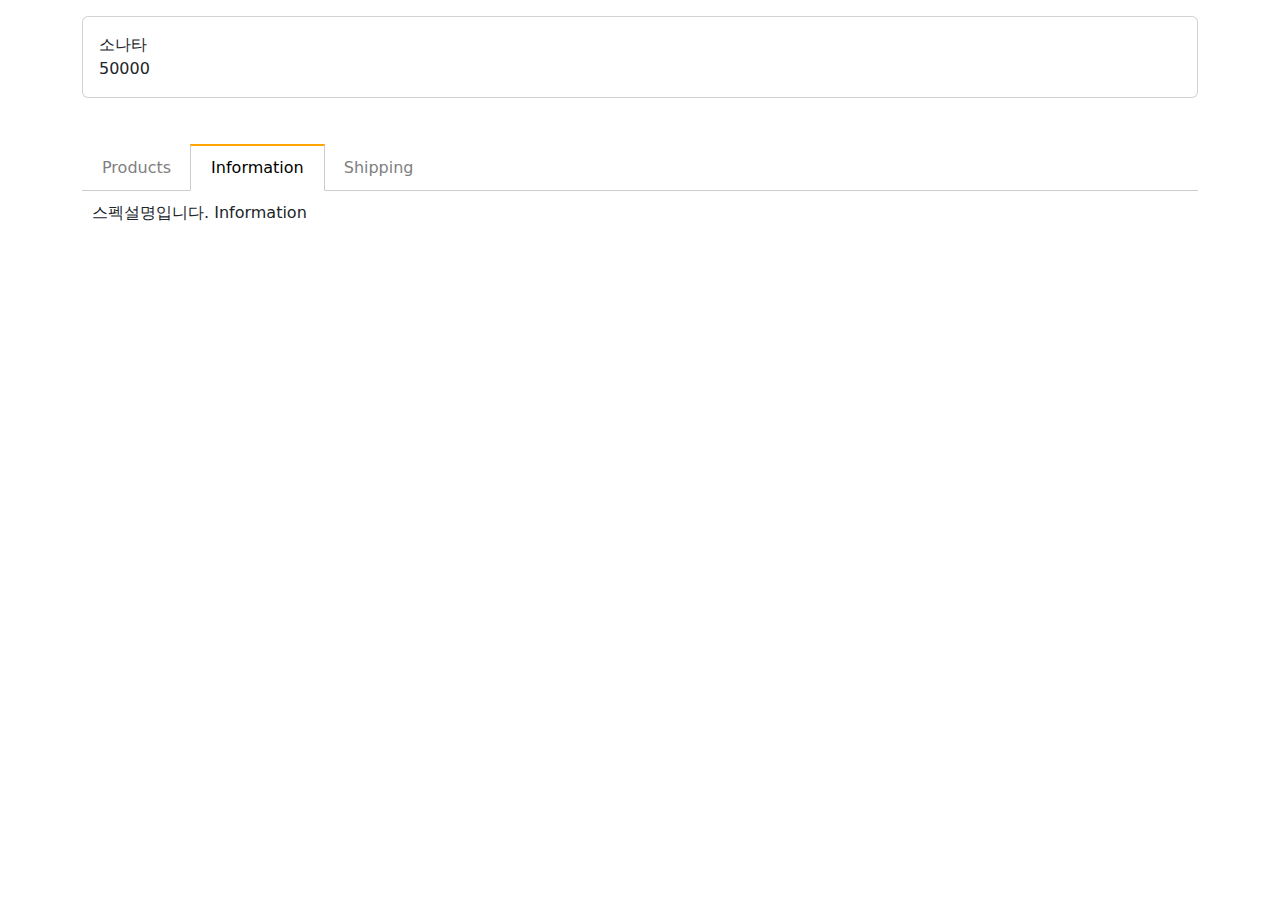
==== detail.html @ 63a6eb0e "03.02~03.03" ====
<!doctype html>
<html lang="en">
  <head>
    <meta charset="utf-8">
    <meta name="viewport" content="width=device-width, initial-scale=1">
    <title>Bootstrap demo</title>
    <link href="https://cdn.jsdelivr.net/npm/bootstrap@5.3.3/dist/css/bootstrap.min.css" rel="stylesheet" integrity="sha384-QWTKZyjpPEjISv5WaRU9OFeRpok6YctnYmDr5pNlyT2bRjXh0JMhjY6hW+ALEwIH" crossorigin="anonymous">
    <link href="main.css" rel="stylesheet">
    <script src="https://cdnjs.cloudflare.com/ajax/libs/jquery/3.6.0/jquery.min.js" integrity="sha512-894YE6QWD5I59HgZOGReFYm4dnWc1Qt5NtvYSaNcOP+u1T9qYdvdihz0PPSiiqn/+/3e7Jo4EaG7TubfWGUrMQ==" crossorigin="anonymous" referrerpolicy="no-referrer">
    </script>
</head>
  <body>
    <style>
        ul.list {
          list-style-type: none;
          margin: 0;
          padding: 0;
          border-bottom: 1px solid #ccc;
        }
        ul.list::after {
          content: '';
          display: block;
          clear: both;
        }
        .tab-button {
          display: block;
          padding: 10px 20px 10px 20px;
          float: left;
          margin-right: -1px;
          margin-bottom: -1px;
          color: grey;
          text-decoration: none;
          cursor: pointer;
        }
        .orange {
          border-top: 2px solid orange;
          border-right: 1px solid #ccc;
          border-bottom: 1px solid white;
          border-left: 1px solid #ccc;
          color: black;
          margin-top: -2px;
        }
        .tab-content {
          display: none;
          padding: 10px;
        }
        .show {
          display: block;
        }
      </style>

      <div class="container mt-3">
        <div class="card p-3">
          <span class="car-title">상품명</span>
          <span class="car-price">가격</span>
        </div>
      </div>
      
      <div class="container mt-5">
        <ul class="list">
          <li class="tab-button" data-id="0">Products</li>
          <li class="tab-button orange" data-id="1">Information</li>
          <li class="tab-button" data-id="2">Shipping</li>
        </ul>
        <div class="tab-content">
          <p>상품설명입니다. Product</p>
        </div>
        <div class="tab-content show">
          <p>스펙설명입니다. Information</p>
        </div>
        <div class="tab-content">
          <p>배송정보입니다. Shipping</p>
        </div>
      </div>

      <script>
      
      $('.list').click(function(e){

        탭열기(e.target.dataset.id);
        // if(e.target == document.querySelectorAll('.tab-button')[0]){
        //   탭열기(0);
        // }
        
        // if(e.target == document.querySelectorAll('.tab-button')[1]){
        //   탭열기(1);
        // }

        // if(e.target == document.querySelectorAll('.tab-button')[2]){
        //   탭열기(2);
        // }

      })



      function 탭열기(i){
        $('.tab-button').removeClass('orange');
        $('.tab-button').eq(i).addClass('orange');
        $('.tab-content').removeClass('show');
        $('.tab-content').eq(i).addClass('show');
      }

      // var car = ['소나타', 50000, 'white'];
      // car[0] = '아반떼';
      var car2 = {name : '소나타', price : [50000, 3000, 4000]};
      // console.log(car[0]);
      // console.log(car2.price);

      document.querySelector('.car-title').innerHTML = car2['name'];
      document.querySelector('.car-price').innerHTML = car2.price[0];

      </script>

    <script src="https://cdn.jsdelivr.net/npm/bootstrap@5.3.3/dist/js/bootstrap.bundle.min.js" integrity="sha384-YvpcrYf0tY3lHB60NNkmXc5s9fDVZLESaAA55NDzOxhy9GkcIdslK1eN7N6jIeHz" crossorigin="anonymous">
    </script>

  </body>
</html>
---- main.css ----
:root {
  scroll-behavior: auto;
}

.alert-box {
    background-color: skyblue;
    padding: 20px;
    color: white;
    border-radius: 5px;
    display: none;
}

.list-group {
    display: none;
}

.show {
    display: block;
}

.black-bg {
    width : 100%;
    height : 100%;
    position : fixed;
    background : rgba(0,0,0,0.5);
    z-index : 5;
    padding: 30px;
    visibility: hidden;
    opacity: 0;
    transition: all 1s;
  }

  .show-modal {
    visibility: visible;
    opacity: 1;
  }
  .white-bg {
    background: white;
    border-radius: 5px;
    padding: 30px;
  }

  .main-bg{
    padding : 100px 20px;
    background: lightgrey;
  }

  .dark{
    background: black;
    color: white;
  }

  .slide-container{
    width: 300vw;
    transition: all 1s;
  }

  .slide-box{
    width: 100vw;
    float: left;
  }

  .slide-box img{
    width: 100%;
  }

  .navbar{
    position: fixed;
    width: 100%;
    z-index: 5;
  }

  .navbar-brand{
    font-size: 30px;
  }
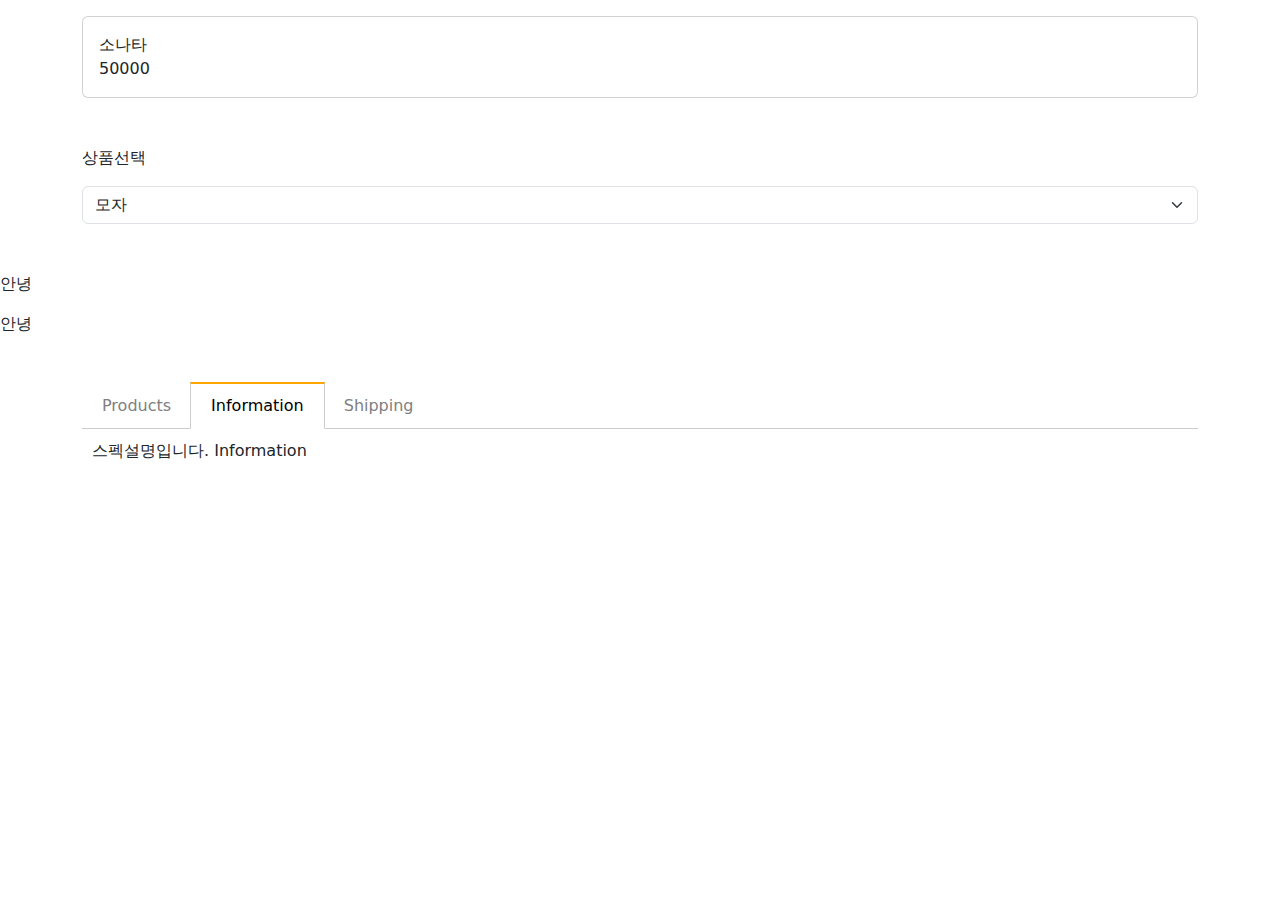
==== commit 41ba0154: "03.03" ====
--- a/detail.html
+++ b/detail.html
@@ -47,6 +47,10 @@
         .show {
           display: block;
         }
+        .form-hide{
+          display: none;
+        }
+
       </style>
 
       <div class="container mt-3">
@@ -54,6 +58,21 @@
           <span class="car-title">상품명</span>
           <span class="car-price">가격</span>
         </div>
+      </div>
+
+      <form class="container my-5 form-group">
+        <p>상품선택</p>
+        <select class="form-select mt-2">
+          <option>모자</option>
+          <option>셔츠</option>
+          <option>바지</option>
+        </select>
+        <select class="form-select mt-2 form-hide">
+        </select>
+      </form>
+
+      <div id="test">
+
       </div>
       
       <div class="container mt-5">
@@ -109,6 +128,33 @@
 
       document.querySelector('.car-title').innerHTML = car2['name'];
       document.querySelector('.car-price').innerHTML = car2.price[0];
+      
+      var pants = [28, 29, 30];
+
+      $('.form-select').eq(0).on('input', function(){
+        // var value = $('.form-select').eq(0).val()
+        var value = this.value;
+        if(value == '셔츠'){
+          $('.form-select').eq(1).removeClass('form-hide');
+          var 템플릿 = '<option>90</option><option>100</option>';
+          $('.form-select').eq(1).html('');
+          $('.form-select').eq(1).append(템플릿);
+        } else if(value == '바지'){
+          $('.form-select').eq(1).removeClass('form-hide');
+          $('.form-select').eq(1).html('');
+          pants.forEach(function(a){ // (a)=>로 써도 됨(arrow function)
+            $('.form-select').eq(1).append(`<option>${a}</option>`);
+          });
+        } else{
+          $('.form-select').eq(1).addClass('form-hide');
+        }
+      });
+      
+      var 템플릿 = '<p>안녕</p>';
+      document.querySelector('#test').insertAdjacentHTML('beforeend',템플릿);
+      $('#test').append(템플릿);
+
+      
 
       </script>
 
